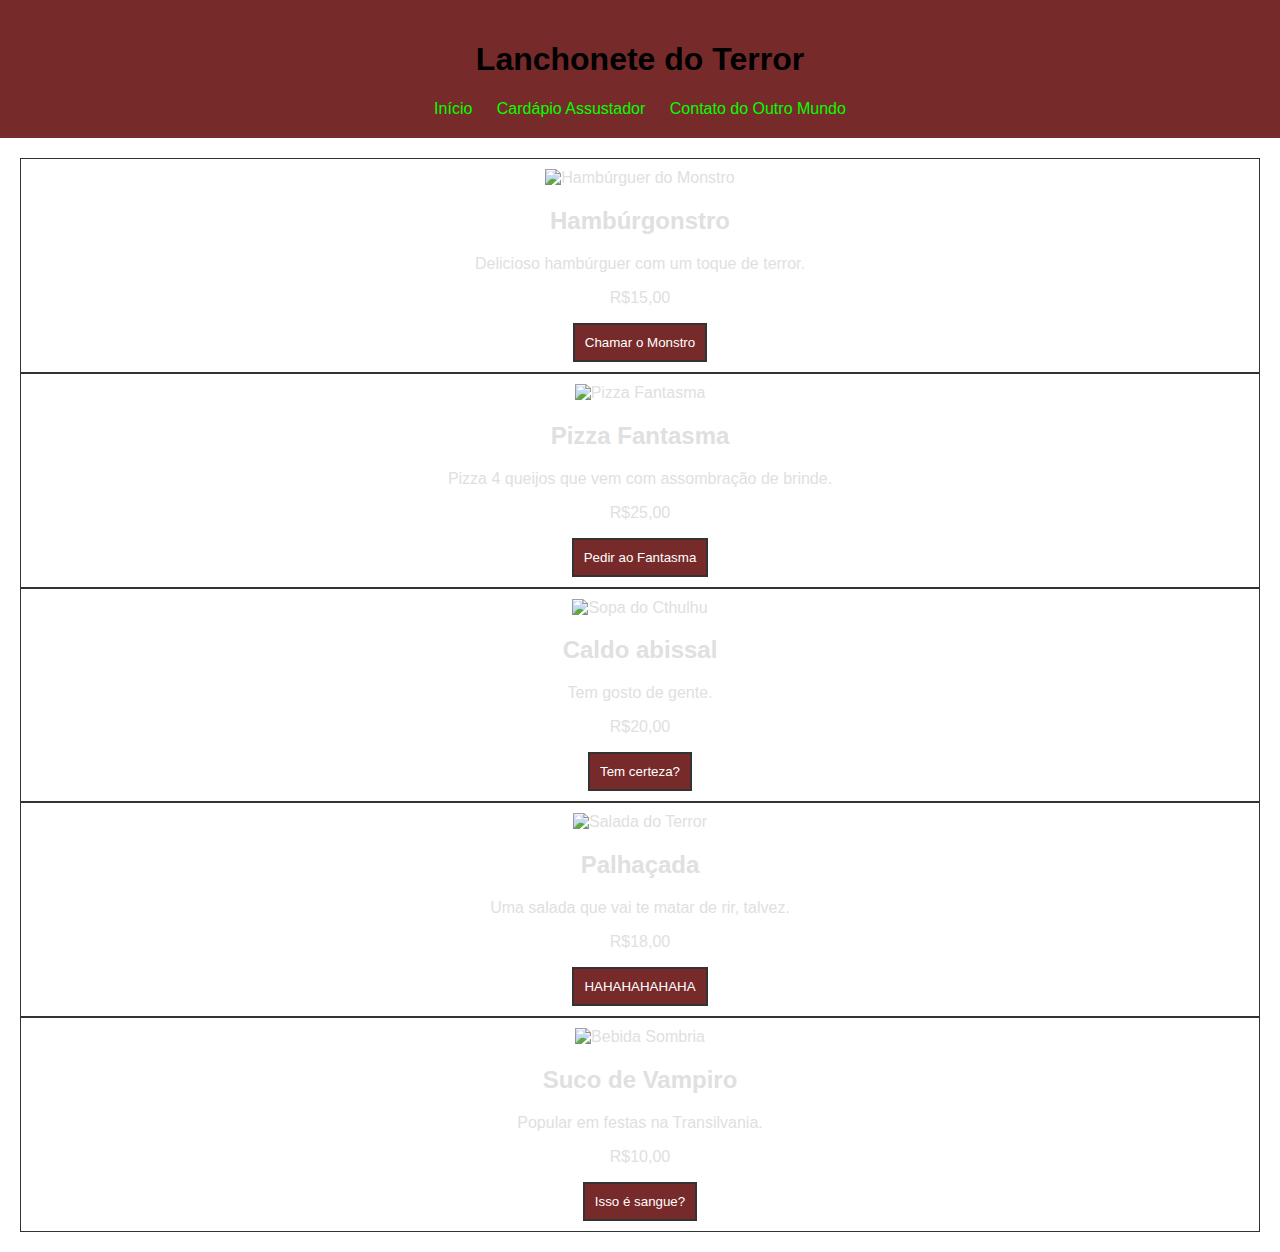
==== cardapio.html @ 6a183b61 "Add files via upload" ====
<!DOCTYPE html>
<html lang="pt-br">
<head>
    <meta charset="UTF-8">
    <meta name="viewport" content="width=device-width, initial-scale=1.0">
    <title>Lanchonete do Terror - Cardápio</title>
    <link rel="stylesheet" href="style.css">
</head>
<body>
    <header>
        <h1>Lanchonete do Terror</h1>
        <nav>
            <a href="index.html">Início</a>
            <a href="cardapio.html">Cardápio Assustador</a>
            <a href="contato.html">Contato do Outro Mundo</a>
        </nav>
    </header>
    <main>
        <section id="menu">
            <article>
                <img src="https://blogger.googleusercontent.com/img/b/R29vZ2xl/AVvXsEgaJNthWJptlz9NMPMEosSRJG8-JnJE44TOvWDdUfHZP0vohU9-tN752TcDPBTRilvKB1tGz9abV8pB2yCh22m-CAm1S34EVlO3vbLekTnXFL66NWLwcdNjHS_kCRZ-TKqqo13EiQB3XQFL/s564/halloween-hamburguer-infantil.jpg" alt="Hambúrguer do Monstro">
                <h2>Hambúrgonstro</h2>
                <p>Delicioso hambúrguer com um toque de terror.</p>
                <p>R$15,00</p>
                <button class="btn-pedido" data-preco="15">Chamar o Monstro</button>
            </article>
            <article>
                <img src="https://static.itdg.com.br/images/622-auto/e884bfee6f06d04809ea07350e3f1194/shutterstock-712633054.jpg" alt="Pizza Fantasma">
                <h2>Pizza Fantasma</h2>
                <p>Pizza 4 queijos que vem com assombração de brinde.</p>
                <p>R$25,00</p>
                <button class="btn-pedido" data-preco="25">Pedir ao Fantasma</button>
            </article>
            <article>
                <img src="https://www.cozinharsemstress.pt/cozinhar/wp-content/uploads/2014/10/B-009-3553.jpg" alt="Sopa do Cthulhu">
                <h2>Caldo abissal</h2>
                <p>Tem gosto de gente.</p>
                <p>R$20,00</p>
                <button class="btn-pedido" data-preco="20">Tem certeza?</button>
            </article>
            <article>
                <img src="https://cdn.chefclub.tools/uploads/recipes/cover-thumbnail/2276d90f-bc01-4b8c-b09c-17f3da02b38f_oSxgGwx.jpg" alt="Salada do Terror">
                <h2>Palhaçada</h2>
                <p>Uma salada que vai te matar de rir, talvez.</p>
                <p>R$18,00</p>
                <button class="btn-pedido" data-preco="18">HAHAHAHAHAHA</button>
            </article>
            <article>
                <img src="https://catracalivre.com.br/wp-content/uploads/2016/10/DrinkDraculacreditps.jpg" alt="Bebida Sombria">
                <h2>Suco de Vampiro</h2>
                <p>Popular em festas na Transilvania.</p>
                <p>R$10,00</p>
                <button class="btn-pedido" data-preco="10">Isso é sangue?</button>
            </article>
        </section>
    </main>
    <script src="script.js"></script>
</body>
</html>
---- style.css ----
body {
    font-family: Arial, sans-serif;
    margin: 0;
    padding: 0;
    background-image: url('https://wallpapers.com/images/high/black-texture-background-czsec2td39y7tjeo.webp'); /* Imagem de fundo */
    background-size: cover; /* Faz a imagem cobrir todo o fundo */
    color: #e0e0e0; /* Texto claro para contraste */
}

header {
    background-color: rgba(92, 0, 0, 0.836); /* Vermelho escuro semi-transparente */
    color: #000000; /* Texto claro */
    padding: 20px;
    text-align: center;
}

nav a {
    margin: 0 10px;
    text-decoration: none;
    color: #00FF00; /* Verde-limão para links */
}

nav a:hover {
    color: #4B0082; /* Roxo ao passar o mouse */
}

main {
    display: grid;
    gap: 20px;
    grid-template-columns: repeat(auto-fit, minmax(450px, 1fr));
    padding: 20px;
}

article {
    border: 1px solid #333; /* Borda escura */
    padding: 10px;
    text-align: center;
    background-color: rgba(255, 255, 255, 0.1); /* Fundo branco semi-transparente com menos opacidade */
}

button {
    background-color: rgba(92, 0, 0, 0.836); /* Cor do botão */
    color: #fff;
    border: 2px solid #333; /* Borda escura para o botão */
    padding: 10px;
    cursor: pointer;
    transition: background-color 0.3s, transform 0.2s; /* Adicionando transição para transformação */
}

button:hover {
    background-color: #b60000; /* Cor do botão ao passar o mouse */
    transform: scale(1.1); /* Efeito de aumento ao passar o mouse */
}
#menu article img {
    width: 450px; /* Defina a largura desejada */
    height: 450px; /* Defina a altura desejada */
    object-fit: contain; /* Isso mantém a proporção da imagem sem cortá-la */
}
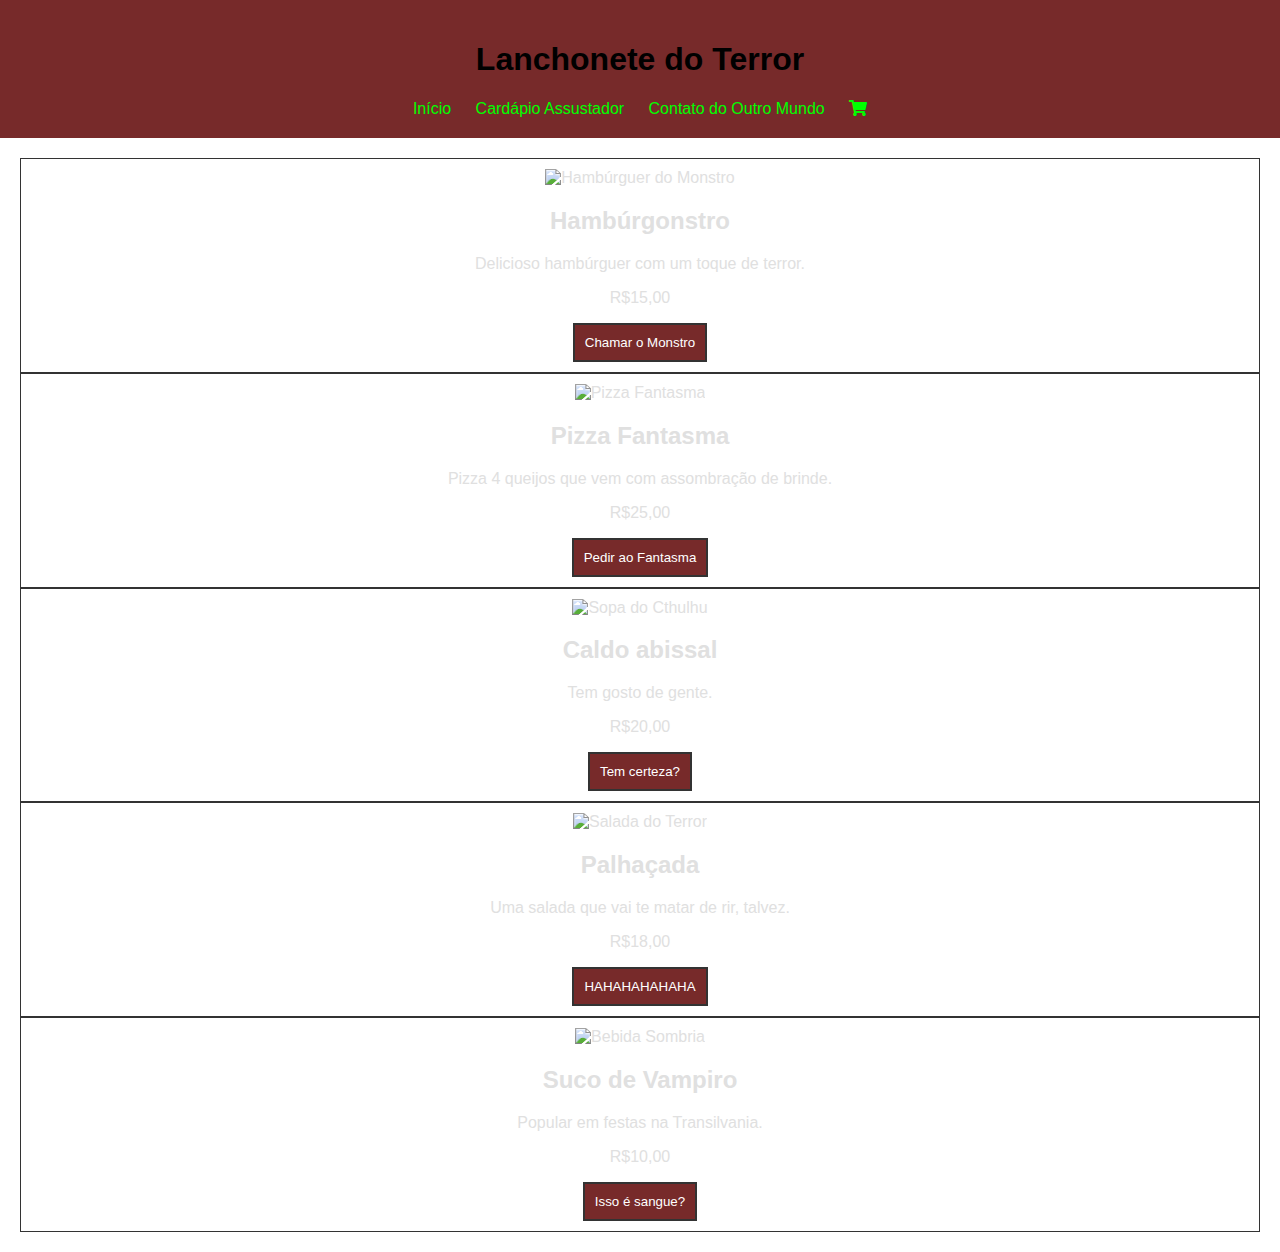
==== commit 4784b6f0: "Update cardapio.html" ====
--- a/cardapio.html
+++ b/cardapio.html
@@ -1,6 +1,7 @@
 <!DOCTYPE html>
 <html lang="pt-br">
 <head>
+    <link rel="stylesheet" href="https://cdnjs.cloudflare.com/ajax/libs/font-awesome/5.15.4/css/all.min.css">
     <meta charset="UTF-8">
     <meta name="viewport" content="width=device-width, initial-scale=1.0">
     <title>Lanchonete do Terror - Cardápio</title>
@@ -13,6 +14,9 @@
             <a href="index.html">Início</a>
             <a href="cardapio.html">Cardápio Assustador</a>
             <a href="contato.html">Contato do Outro Mundo</a>
+            <a href="#" id="cart-icon" title="Carrinho">
+                <i class="fas fa-shopping-cart"></i>
+            </a>
         </nav>
     </header>
     <main>
@@ -56,4 +60,4 @@
     </main>
     <script src="script.js"></script>
 </body>
-</html>+</html>
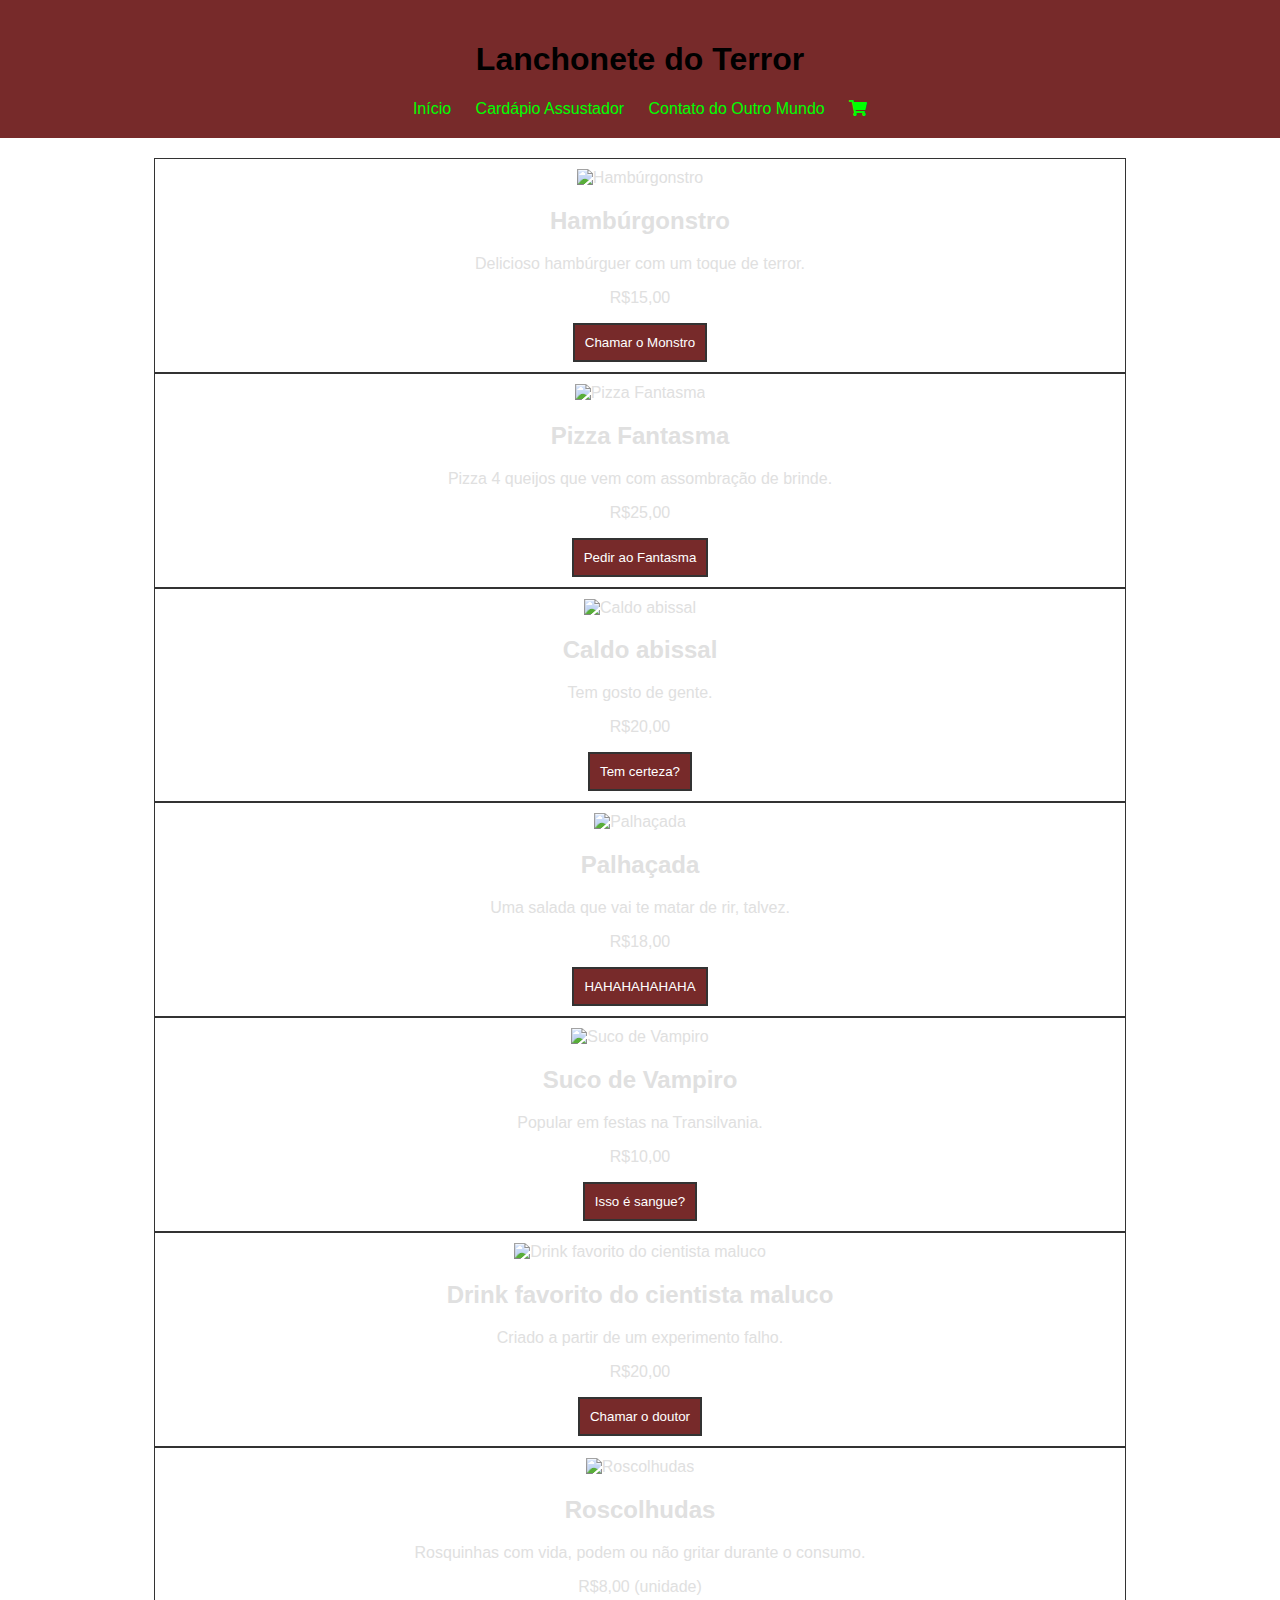
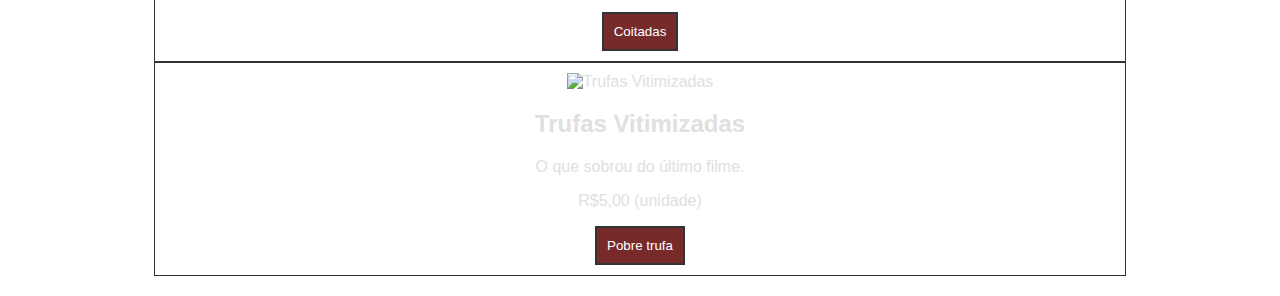
==== commit 280547ef: "Update cardapio.html" ====
--- a/cardapio.html
+++ b/cardapio.html
@@ -2,6 +2,7 @@
 <html lang="pt-br">
 <head>
     <link rel="stylesheet" href="https://cdnjs.cloudflare.com/ajax/libs/font-awesome/5.15.4/css/all.min.css">
+    <script src="scripts.js"></script>
     <meta charset="UTF-8">
     <meta name="viewport" content="width=device-width, initial-scale=1.0">
     <title>Lanchonete do Terror - Cardápio</title>
@@ -22,7 +23,7 @@
     <main>
         <section id="menu">
             <article>
-                <img src="https://blogger.googleusercontent.com/img/b/R29vZ2xl/AVvXsEgaJNthWJptlz9NMPMEosSRJG8-JnJE44TOvWDdUfHZP0vohU9-tN752TcDPBTRilvKB1tGz9abV8pB2yCh22m-CAm1S34EVlO3vbLekTnXFL66NWLwcdNjHS_kCRZ-TKqqo13EiQB3XQFL/s564/halloween-hamburguer-infantil.jpg" alt="Hambúrguer do Monstro">
+                <img src="https://blogger.googleusercontent.com/img/b/R29vZ2xl/AVvXsEgaJNthWJptlz9NMPMEosSRJG8-JnJE44TOvWDdUfHZP0vohU9-tN752TcDPBTRilvKB1tGz9abV8pB2yCh22m-CAm1S34EVlO3vbLekTnXFL66NWLwcdNjHS_kCRZ-TKqqo13EiQB3XQFL/s564/halloween-hamburguer-infantil.jpg" alt="Hambúrgonstro">
                 <h2>Hambúrgonstro</h2>
                 <p>Delicioso hambúrguer com um toque de terror.</p>
                 <p>R$15,00</p>
@@ -36,28 +37,64 @@
                 <button class="btn-pedido" data-preco="25">Pedir ao Fantasma</button>
             </article>
             <article>
-                <img src="https://www.cozinharsemstress.pt/cozinhar/wp-content/uploads/2014/10/B-009-3553.jpg" alt="Sopa do Cthulhu">
+                <img src="https://www.cozinharsemstress.pt/cozinhar/wp-content/uploads/2014/10/B-009-3553.jpg" alt="Caldo abissal">
                 <h2>Caldo abissal</h2>
                 <p>Tem gosto de gente.</p>
                 <p>R$20,00</p>
                 <button class="btn-pedido" data-preco="20">Tem certeza?</button>
             </article>
             <article>
-                <img src="https://cdn.chefclub.tools/uploads/recipes/cover-thumbnail/2276d90f-bc01-4b8c-b09c-17f3da02b38f_oSxgGwx.jpg" alt="Salada do Terror">
+                <img src="https://cdn.chefclub.tools/uploads/recipes/cover-thumbnail/2276d90f-bc01-4b8c-b09c-17f3da02b38f_oSxgGwx.jpg" alt="Palhaçada">
                 <h2>Palhaçada</h2>
                 <p>Uma salada que vai te matar de rir, talvez.</p>
                 <p>R$18,00</p>
                 <button class="btn-pedido" data-preco="18">HAHAHAHAHAHA</button>
             </article>
             <article>
-                <img src="https://catracalivre.com.br/wp-content/uploads/2016/10/DrinkDraculacreditps.jpg" alt="Bebida Sombria">
+                <img src="https://catracalivre.com.br/wp-content/uploads/2016/10/DrinkDraculacreditps.jpg" alt="Suco de Vampiro">
                 <h2>Suco de Vampiro</h2>
                 <p>Popular em festas na Transilvania.</p>
                 <p>R$10,00</p>
                 <button class="btn-pedido" data-preco="10">Isso é sangue?</button>
             </article>
+            <article>
+                <img src="https://encrypted-tbn0.gstatic.com/images?q=tbn:ANd9GcT__ewk6u_MoeZcjJRcsVM1lCpqnuUfTG3Jqw&s" alt="Drink favorito do cientista maluco">
+                <h2>Drink favorito do cientista maluco</h2>
+                <p>Criado a partir de um experimento falho.</p>
+                <p>R$20,00</p>
+                <button class="btn-pedido" data-preco="20">Chamar o doutor</button>
+            </article>
+            <article>
+                <img src="https://s2-casaejardim.glbimg.com/BNGVAml2k7rkQ02tzbX6JNPDKKI=/0x0:1280x853/888x0/smart/filters:strip_icc()/i.s3.glbimg.com/v1/AUTH_a0b7e59562ef42049f4e191fe476fe7d/internal_photos/bs/2023/x/T/l9hiRQTHu9S0RmfOetyg/halloween-dia-bruxas-receitas-comidas-terror-festa-pexels-daisy-anderson-5582253.jpg" alt="Roscolhudas">
+                <h2>Roscolhudas</h2>
+                <p>Rosquinhas com vida, podem ou não gritar durante o consumo.</p>
+                <p>R$8,00 (unidade)</p>
+                <button class="btn-pedido" data-preco="8">Coitadas</button>
+            </article>
+            <article>
+                <img src="https://i0.wp.com/thathalloweenbro.com/wp-content/uploads/2021/06/IMG_1821.jpg?resize=1200%2C1200&ssl=1" alt="Trufas Vitimizadas">
+                <h2>Trufas Vitimizadas</h2>
+                <p>O que sobrou do último filme.</p>
+                <p>R$5,00 (unidade)</p>
+                <button class="btn-pedido" data-preco="5">Pobre trufa</button>
+            </article>
         </section>
     </main>
-    <script src="script.js"></script>
+
+    <div id="modal" style="display:none; position:fixed; top:50%; left:50%; transform:translate(-50%, -50%); background-color:white; padding:20px; box-shadow:0 0 10px rgba(0,0,0 ,0.5); z-index:1001;">
+        <p id="modal-message"></p>
+        <button id="close-modal">Fechar</button>
+    </div>
+
+    <div id="cart" style="display:none; position:fixed; top:50%; left:50%; transform:translate(-50%, -50%); background-color:white; padding:20px; box-shadow:0 0 10px rgba(0,0,0,0.5); z-index:1000;">
+        <h2>Carrinho</h2>
+        <ul id="cart-items"></ul>
+        <p id="cart-total">Total: R$ 0.00</p>
+        <button id="close-cart">Fechar</button>
+    </div>
 </body>
 </html>
+
+    </main>
+</body>
+</html>
--- a/style.css
+++ b/style.css
@@ -2,9 +2,9 @@
     font-family: Arial, sans-serif;
     margin: 0;
     padding: 0;
-    background-image: url('https://wallpapers.com/images/high/black-texture-background-czsec2td39y7tjeo.webp'); /* Imagem de fundo */
-    background-size: cover; /* Faz a imagem cobrir todo o fundo */
-    color: #e0e0e0; /* Texto claro para contraste */
+    background-image: url('https://img.freepik.com/vetores-premium/olhos-assustadores-assustadores-nos-olhos-de-monstro-escuros-halloween_709240-244.jpg'); /* Imagem de fundo */
+    background-size: 750px; 
+    color: #e0e0e0;
 }
 
 header {
@@ -35,6 +35,8 @@
     border: 1px solid #333; /* Borda escura */
     padding: 10px;
     text-align: center;
+    width: 950px; /* Defina a largura desejada */
+    margin: 0 auto; /* Centraliza o artigo */
     background-color: rgba(255, 255, 255, 0.1); /* Fundo branco semi-transparente com menos opacidade */
 }
 
@@ -55,4 +57,37 @@
     width: 450px; /* Defina a largura desejada */
     height: 450px; /* Defina a altura desejada */
     object-fit: contain; /* Isso mantém a proporção da imagem sem cortá-la */
-}+}
+/* Estilo para a aba lateral do carrinho */
+#cart {
+    display: none; /* Começa escondido */
+    position: fixed;
+    top: 50%;
+    left: 50%;
+    transform: translate(-50%, -50%);
+    background-color: rgba(255, 255, 255, 0.9);
+    color: black;
+    padding: 20px;
+    box-shadow: 0 0 10px rgba(0, 0, 0, 0.5);
+    z-index: 1000;
+}
+
+#cart.open {
+    display: block; /* Exibe o carrinho quando a classe 'open' é adicionada */
+}
+
+#cart h2 {
+    margin-top: 0;
+}
+
+#cart ul {
+    list-style-type: none;
+    padding: 0;
+}
+
+#cart li {
+    margin: 10px 0;
+}
+#modal-message {
+    color: black;
+}
